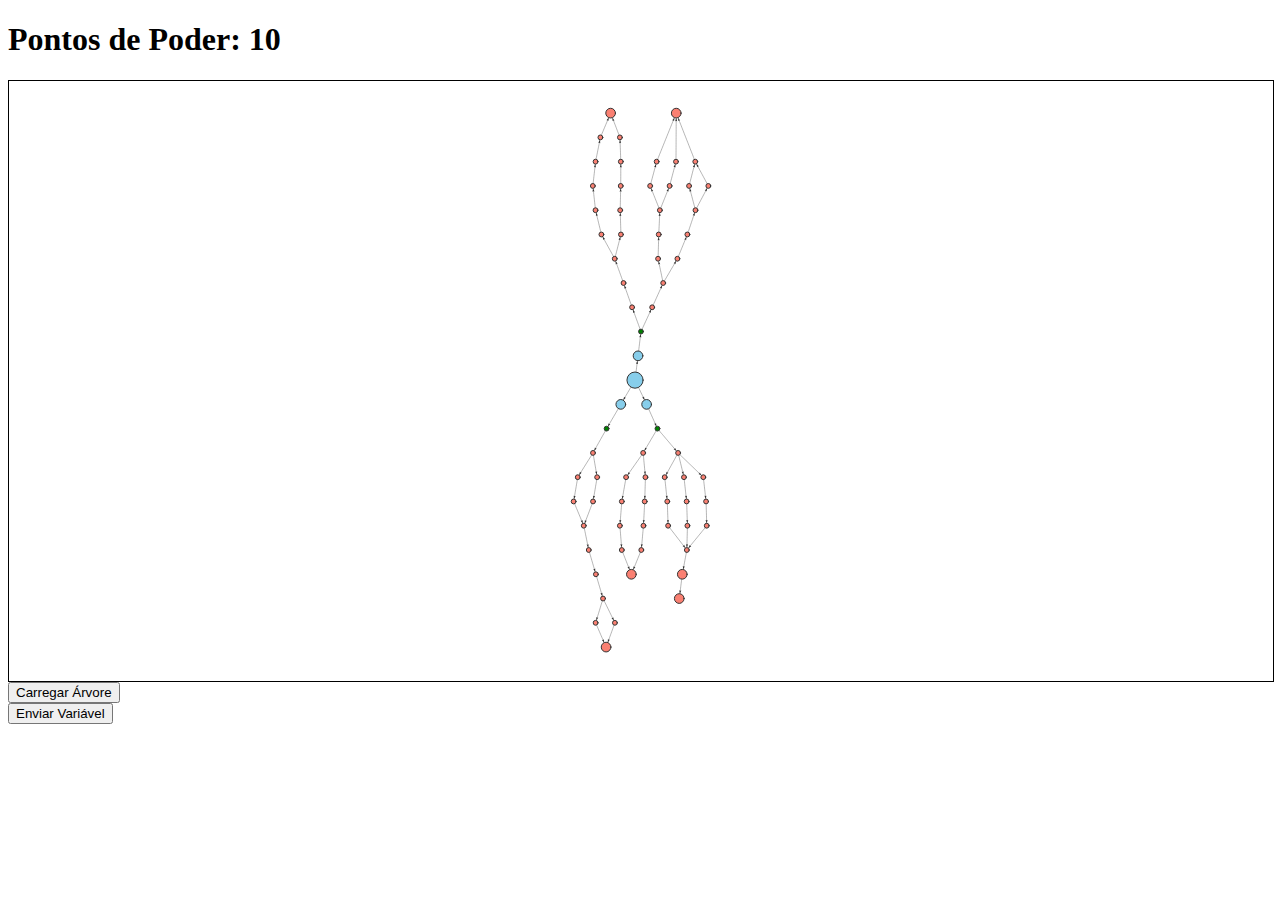
==== src/Arvore.html @ be5685eb "usuario funcionando" ====
<!DOCTYPE html>
<html lang="pt-br">
<head>
    <script type="text/javascript" src="js/vis.js"></script>

    <meta charset="UTF-8">
    <meta name="viewport" content="width=device-width, initial-scale=1.0">
    <title>Árvore de Magia</title>
    <h1>Pontos de Poder: <span id="pontos"></span></h1>
    
    <link href="css/css.css" type="text/css" rel="stylesheet">
</head>
<body>
<div id="skilltree"></div>

    <button id="load-positions">Carregar Árvore</button>
    
    <form id="myForm" action="salvarEstado.php" method="POST">
        <!-- Campo oculto para armazenar a variável existente -->
        <input type="hidden" id="minhaVariavel" name="minhaVariavel">

        <!-- Botão para submeter o formulário -->
        <button type="submit" id="extract-positions">Enviar Variável</button>
    </form>
    
    <script src="script.js"></script>
</body>
</html>
---- src/css/css.css ----
#skilltree {
    width: 100%;
    height: 600px;
    border: 1px solid black;
}
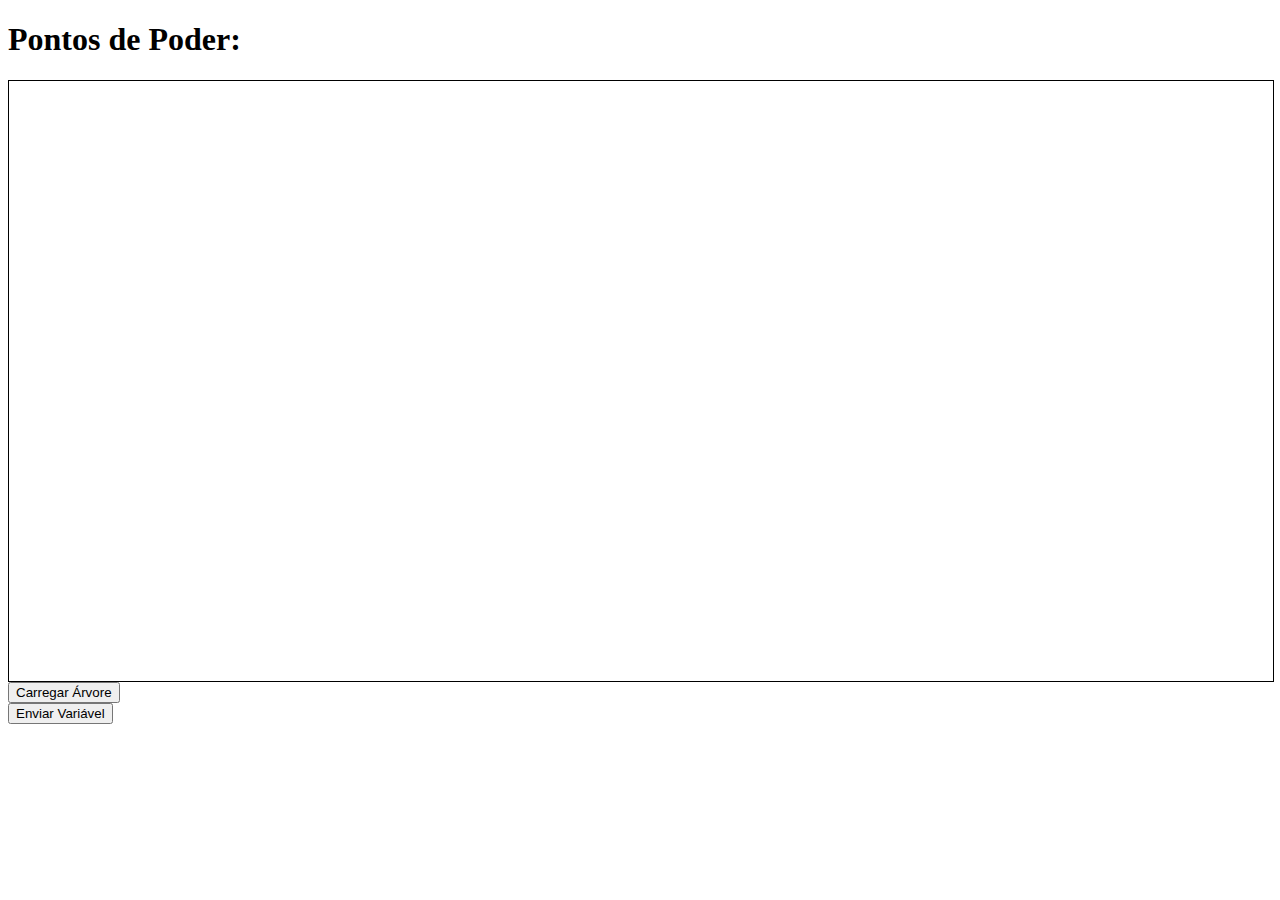
==== commit 4baf28c5: "att" ====
--- a/src/Arvore.html
+++ b/src/Arvore.html
@@ -12,7 +12,19 @@
 </head>
 <body>
 <div id="skilltree"></div>
-
+<script>
+    fetch('carregarEstado.php')
+        .then(response => response.json())
+        .then(estadoSalvo => {
+            if (estadoSalvo != null) {
+                estadoSalvo.forEach(nodePosition => {
+                    data.nodes.update(nodePosition);
+                });
+                updatepontosDisplay();
+                updateNodeDisplay();
+            }
+        })
+</script>
     <button id="load-positions">Carregar Árvore</button>
     
     <form id="myForm" action="salvarEstado.php" method="POST">
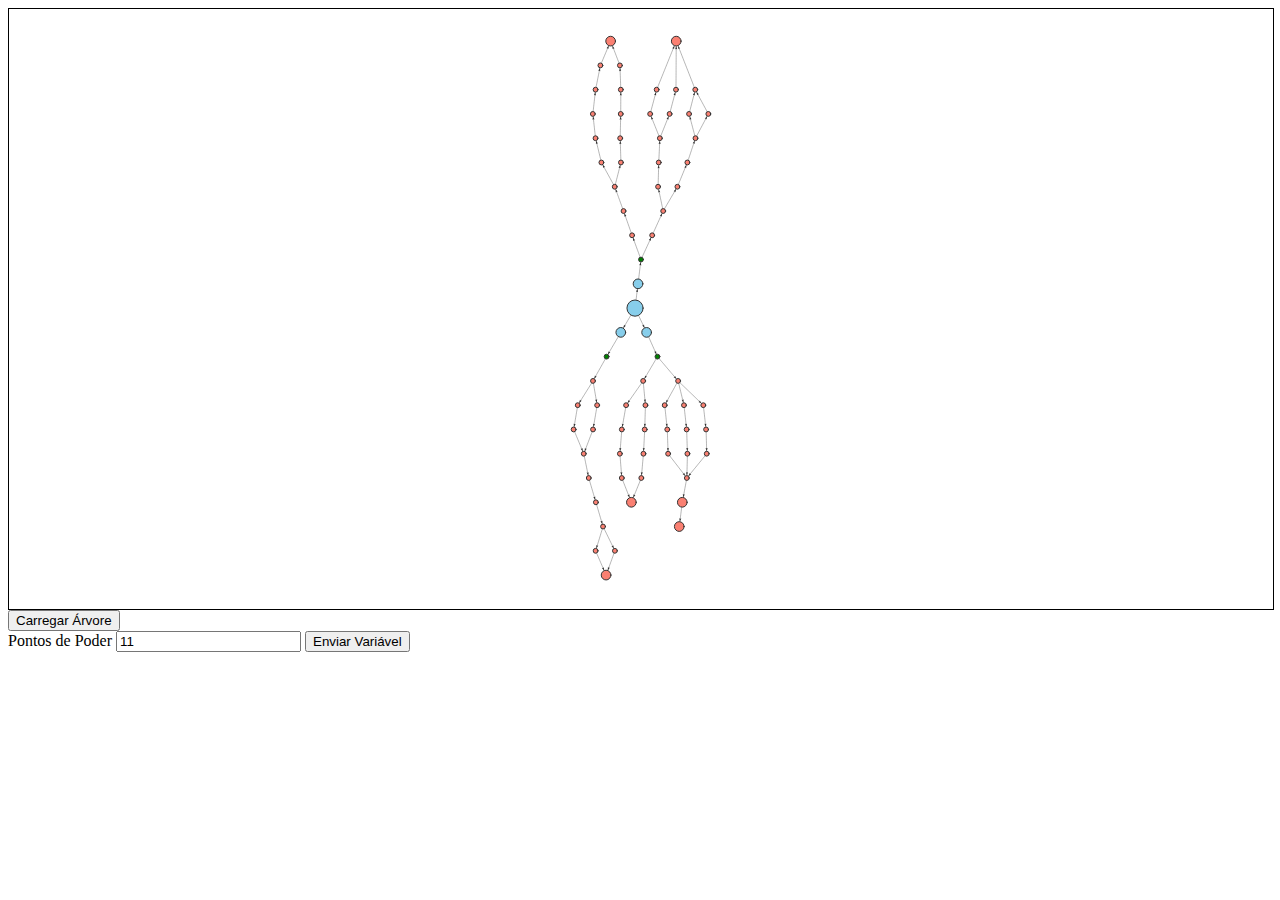
==== commit c9c94fb9: "salvando pontos+estado" ====
--- a/src/Arvore.html
+++ b/src/Arvore.html
@@ -6,35 +6,22 @@
     <meta charset="UTF-8">
     <meta name="viewport" content="width=device-width, initial-scale=1.0">
     <title>Árvore de Magia</title>
-    <h1>Pontos de Poder: <span id="pontos"></span></h1>
     
     <link href="css/css.css" type="text/css" rel="stylesheet">
 </head>
 <body>
 <div id="skilltree"></div>
-<script>
-    fetch('carregarEstado.php')
-        .then(response => response.json())
-        .then(estadoSalvo => {
-            if (estadoSalvo != null) {
-                estadoSalvo.forEach(nodePosition => {
-                    data.nodes.update(nodePosition);
-                });
-                updatepontosDisplay();
-                updateNodeDisplay();
-            }
-        })
-</script>
+
     <button id="load-positions">Carregar Árvore</button>
     
     <form id="myForm" action="salvarEstado.php" method="POST">
         <!-- Campo oculto para armazenar a variável existente -->
-        <input type="hidden" id="minhaVariavel" name="minhaVariavel">
+        <input type="hidden" id="estado" name="estado">
+        Pontos de Poder <input type="number" id="pontos" name="pontos" >
 
         <!-- Botão para submeter o formulário -->
         <button type="submit" id="extract-positions">Enviar Variável</button>
-    </form>
-    
+    </form>  
     <script src="script.js"></script>
 </body>
 </html>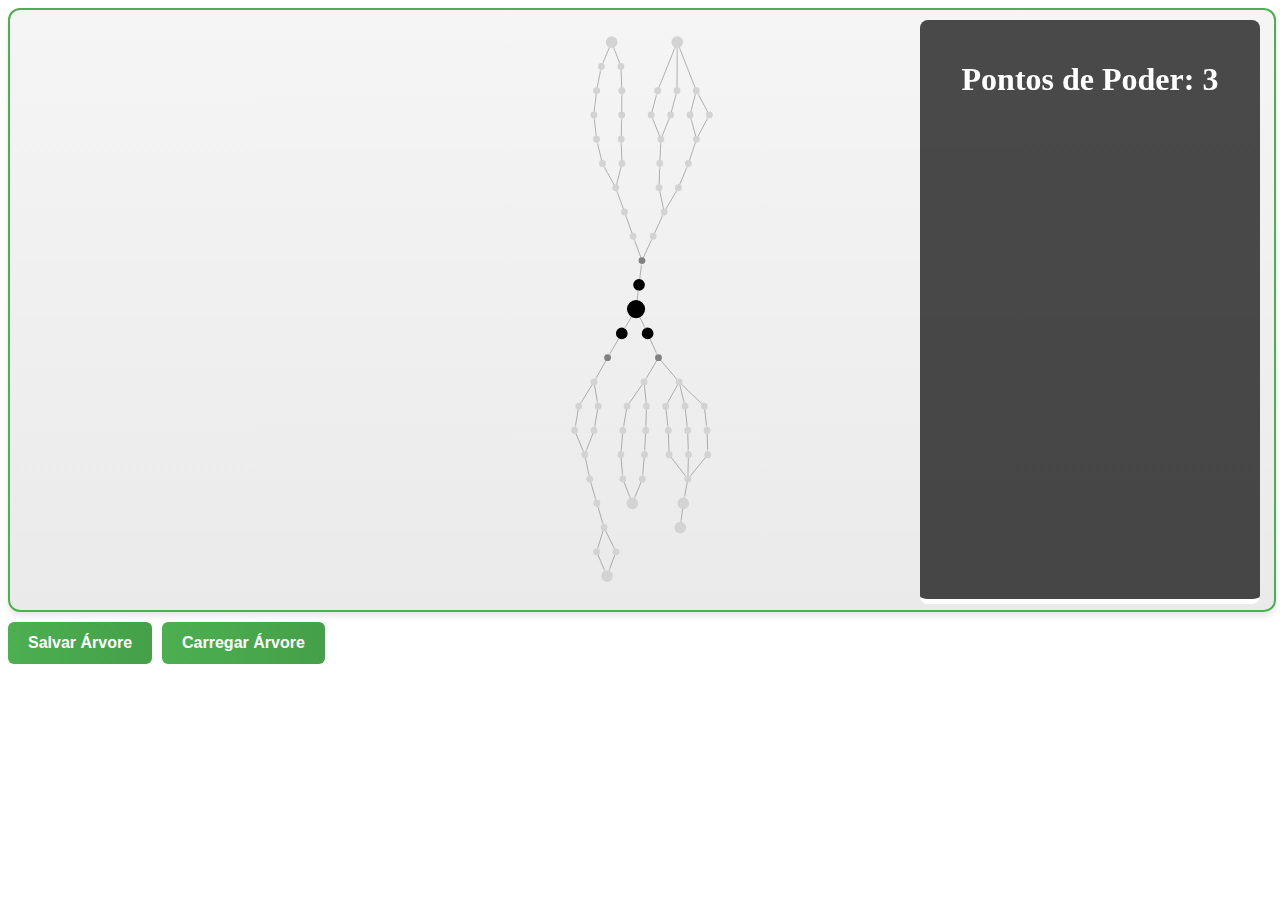
==== commit e7d7d15c: "estetica, sem confirm e css" ====
--- a/src/Arvore.html
+++ b/src/Arvore.html
@@ -10,18 +10,35 @@
     <link href="css/css.css" type="text/css" rel="stylesheet">
 </head>
 <body>
-<div id="skilltree"></div>
+    <div>
+        <div id="skilltree"></div> 
 
-    <button id="load-positions">Carregar Árvore</button>
-    
-    <form id="myForm" action="salvarEstado.php" method="POST">
-        <!-- Campo oculto para armazenar a variável existente -->
-        <input type="hidden" id="estado" name="estado">
-        Pontos de Poder <input type="number" id="pontos" name="pontos" >
+        <div id="overlay">
+            <h1>Pontos de Poder: <span id="visPontos"></span></h1>
 
-        <!-- Botão para submeter o formulário -->
-        <button type="submit" id="extract-positions">Enviar Variável</button>
-    </form>  
-    <script src="script.js"></script>
+            <h2 id="tituloNode"></h2>
+            <p id="textoNode"></p>
+            
+            <button id="comprar">Comprar melhoria</button>
+        </div>
+
+        <div id="confirm" class="popup">
+            <p id="textoConfirmacao"></p>
+            <button id="confirmYes">Yes</button>
+            <button id="confirmNo">No</button>
+        </div>
+
+        <div style="display: flex; gap: 10px">
+                <form id="myForm" action="salvarEstado.php" method="POST">
+                    <!-- Campo oculto para armazenar a variável existente -->
+                    <input type="hidden" id="estado" name="estado">
+                    <input type="hidden" id="pontos" name="pontos" >
+            
+                    <button type="submit" id="salvar">Salvar Árvore</button>
+                </form>
+                <button id="carregar">Carregar Árvore</button>
+        </div>
+    </div>
+    <script src="js/script.js"></script>
 </body>
 </html>--- a/src/css/css.css
+++ b/src/css/css.css
@@ -1,5 +1,113 @@
 #skilltree {
     width: 100%;
     height: 600px;
-    border: 1px solid black;
+    border: 2px solid #4CAF50;
+    border-radius: 12px;
+    background: linear-gradient(to bottom, #f5f5f5, #eaeaea);
+    position: relative; /* Adicionado para que o overlay seja posicionado relativamente à skilltree */
+    box-shadow: 0 4px 6px rgba(0, 0, 0, 0.1);
+    z-index: 0;
+}
+
+#overlay {
+    position: absolute; /* Alterado de 'fixed' para 'absolute' */
+    top: 20px; /* Posicionamento relativo à skilltree */
+    right: 20px; /* Posicionamento relativo à skilltree */
+    width: 25%;
+    max-width: 300px;
+    height: 539px; /* Ajustado para ser flexível */
+    background-color: rgba(0, 0, 0, 0.7); /* Fundo semitransparente */
+    display: flex;
+    flex-direction: column;
+    align-items: center; /* Centraliza horizontalmente */
+    padding: 20px;
+    text-align: center;
+    border-radius: 8px; /* Bordas arredondadas */
+    border-bottom: 5px solid #ffffff; /* Adiciona uma borda na parte de baixo */
+    color: white; /* Cor do texto */
+    z-index: 1; /* Garante que o overlay fique acima da skilltree */
+}
+
+#comprar {
+    margin-top: auto; /* Move o botão para a parte inferior */
+    display: none;
+    margin-left: auto;
+    margin-right: auto;
+    padding: 10px 20px;
+    background-color: #4CAF50;
+    color: white;
+    border: none;
+    border-radius: 5px;
+    cursor: pointer;
+}
+
+#comprar:hover {
+    background-color: #45a049;
+}
+
+#overlay p {
+    margin-bottom: 15px;
+    font-size: 14px;
+}
+
+button {
+    display: inline-block;
+    padding: 12px 20px;
+    font-size: 16px;
+    font-weight: bold;
+    color: white;
+    background: linear-gradient(to right, #4CAF50, #45A049);
+    border: none;
+    border-radius: 6px;
+    cursor: pointer;
+    transition: background 0.3s ease;
+    margin-top: 10px;
+}
+
+button:hover {
+    background: linear-gradient(to right, #45A049, #4CAF50);
+    box-shadow: 0 4px 8px rgba(0, 0, 0, 0.2);
+}
+
+@media (max-width: 768px) {
+    #overlay {
+        width: 90%;
+        max-width: none;
+        top: 10px;
+        right: 10px;
+    }
+
+    #skilltree {
+        height: 400px;
+    }
+}
+
+.popup {
+    display: none;
+    position: fixed;
+    top: 50%;
+    left: 50%;
+    transform: translate(-50%, -50%);
+    background: white;
+    padding: 15px;
+    box-shadow: 0 4px 8px rgba(0, 0, 0, 0.2);
+    border-radius: 5px;
+    z-index: 1000;
+}
+
+.popup button {
+    margin: 5px;
+    padding: 8px 12px;
+    border: none;
+    cursor: pointer;
+}
+
+.popup button#confirmYes {
+    background-color: green;
+    color: white;
+}
+
+.popup button#confirmNo {
+    background-color: red;
+    color: white;
 }